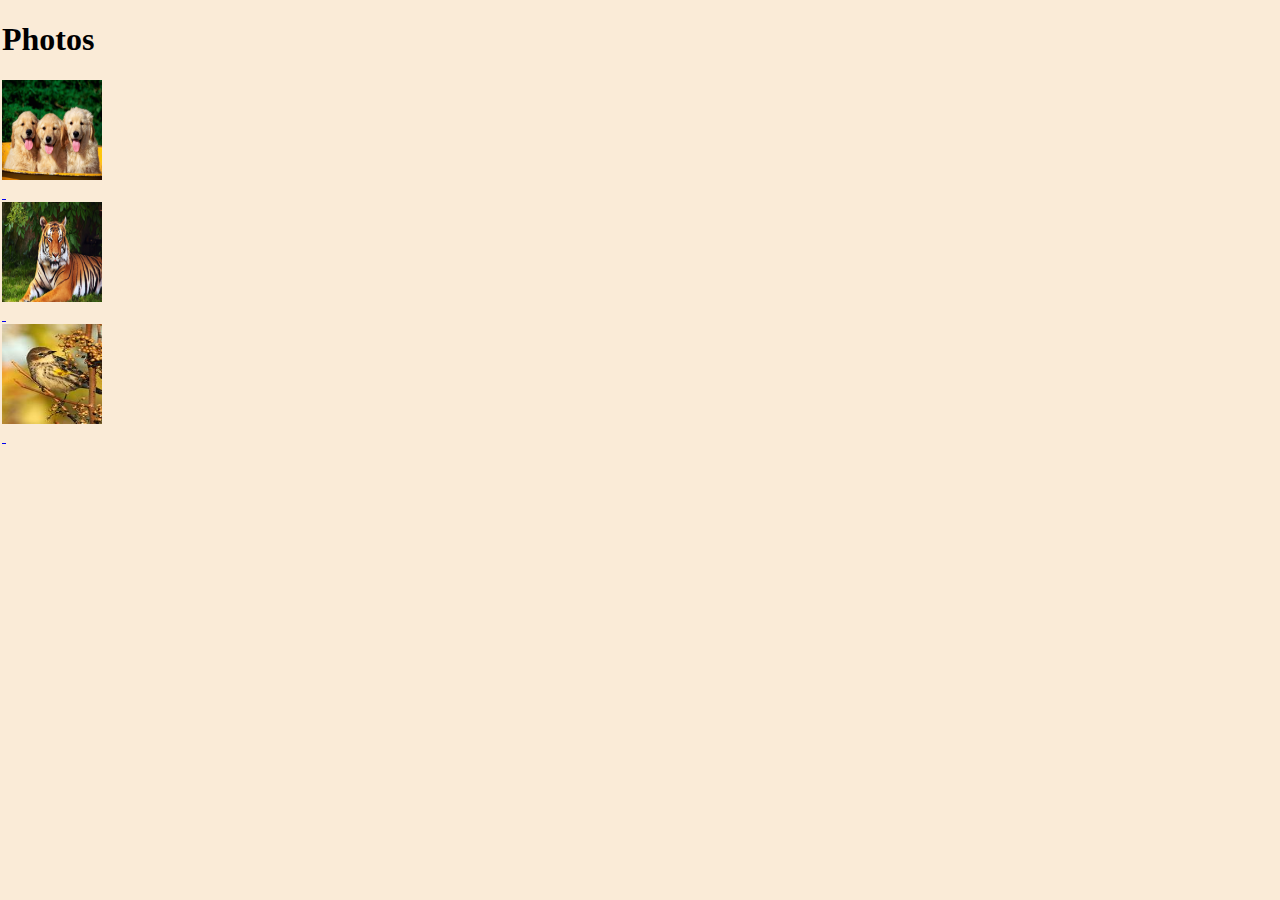
==== work.html @ 0e0a99a7 "first commit" ====
<!DOCTYPE html>
<html lang="en">
<head>
    <meta charset="UTF-8">
    <meta name="viewport" content="width=device-width, initial-scale=1.0">
    <link rel="stylesheet" href="style.css">
    <title>Work</title>
</head>
<body>
    <h1>Photos</h1>
    <section id="img">
        <a href="/dogs.html"><img src="/Image/cute-puppy-pictures-903.jpg" alt="Dogs" width="100px" height="100px">&nbsp;</a>
        <a href="tiger.html"><img src="/Image/436232.jpg" alt="Tiger"width="100px" height="100px" >&nbsp;</a>
        <a href="bird.html"><img src="/Image/th.jpg" alt="Birds"width="100px" height="100px" >&nbsp;</a>
    
</section>



</body>
</html>
---- style.css ----
body
{
    background-color: antiquewhite;
    background-attachment: fixed;
    margin: 2px;
    

}

.element
{
    padding:4px;
    border:2px solid gray;
margin:5px;
}
form
{
    background-color: rgba(210, 40, 151, 0.49);

     padding: 10px  ; 
   margin: 30%; 
   height: 27%;
   width: 24%;
}
h2
{
    text-align: center;
    margin-top: 1px;
   
}
#Create
{
    padding: 5px;
    border: 2px solid gray;
}
#img
{
 width: 100px;
 height: 100px;
}
#dog ,#bird,#tiger{
    width: 100px;
    height: 100px;

}
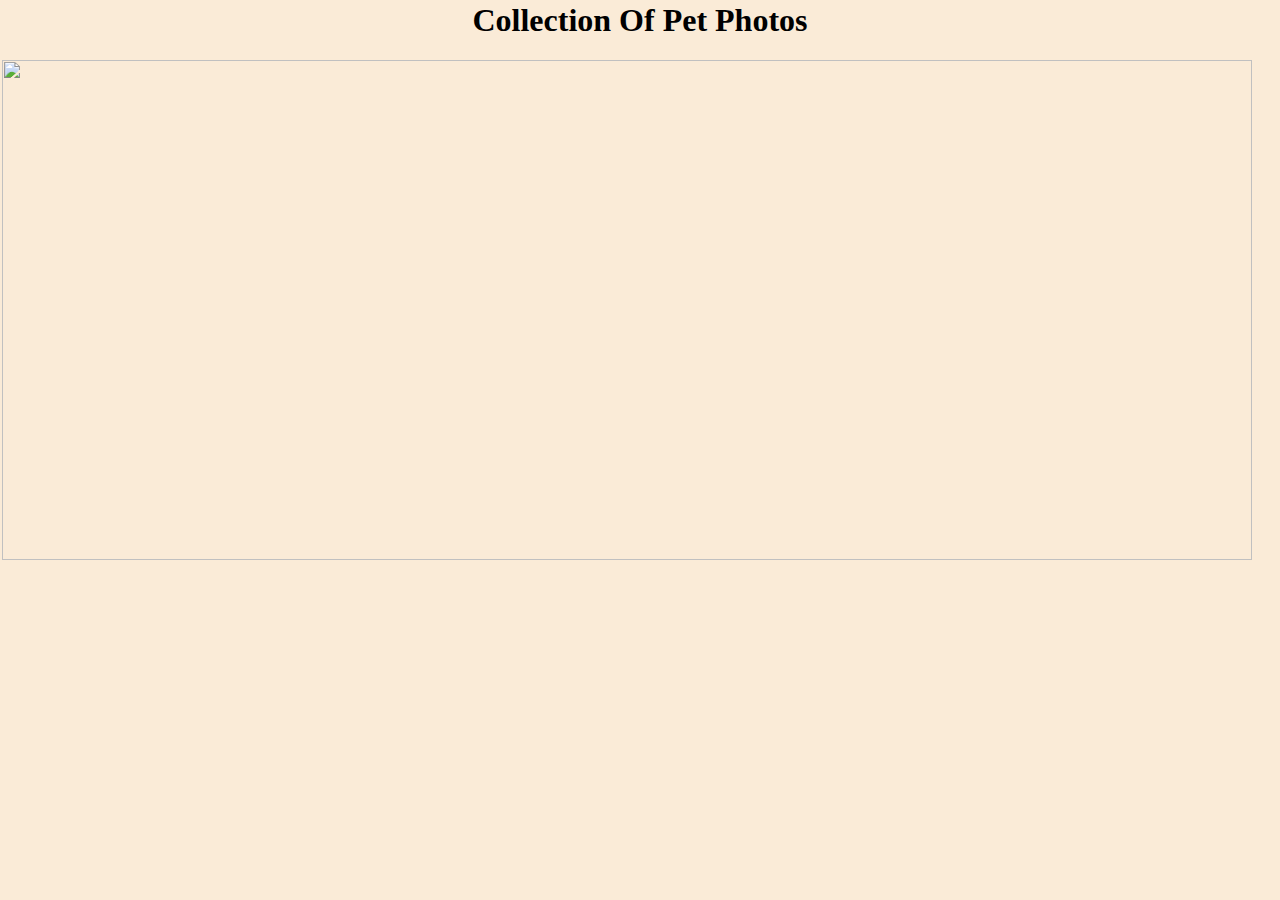
==== commit c3282c5f: "first commit" ====
--- a/work.html
+++ b/work.html
@@ -5,13 +5,12 @@
     <meta name="viewport" content="width=device-width, initial-scale=1.0">
     <link rel="stylesheet" href="style.css">
     <title>Work</title>
+
 </head>
 <body>
-    <h1>Photos</h1>
+    <h1>Collection Of Pet Photos   </h1>
     <section id="img">
-        <a href="/dogs.html"><img src="/Image/cute-puppy-pictures-903.jpg" alt="Dogs" width="100px" height="100px">&nbsp;</a>
-        <a href="tiger.html"><img src="/Image/436232.jpg" alt="Tiger"width="100px" height="100px" >&nbsp;</a>
-        <a href="bird.html"><img src="/Image/th.jpg" alt="Birds"width="100px" height="100px" >&nbsp;</a>
+        <a href="pet.html"><img src="/Image/main image.jpg" alt="" width="1250px" height="500px"> </a>
     
 </section>
 
--- a/style.css
+++ b/style.css
@@ -36,11 +36,16 @@
 }
 #img
 {
- width: 100px;
- height: 100px;
+ width: 500px;
+ height: 200px;
 }
-#dog ,#bird,#tiger{
-    width: 100px;
-    height: 100px;
 
+h1 {
+    
+
+    text-align: center;
+    margin-top: 1px;
 }
+
+
+   
